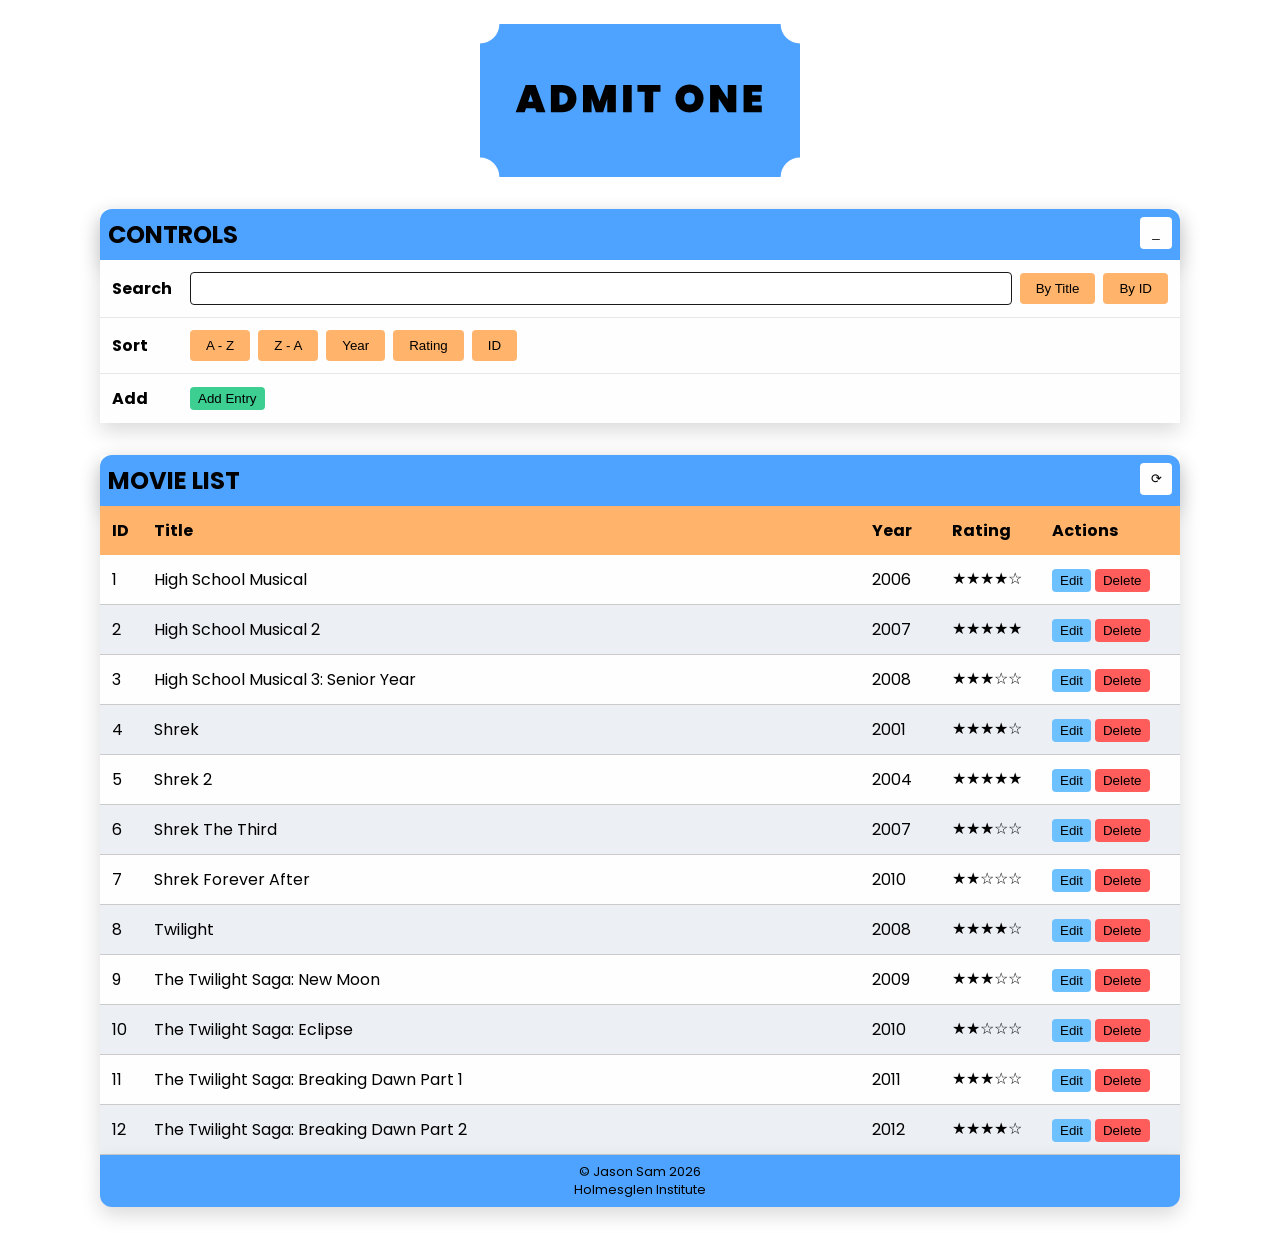
==== index.html @ 12bd104d "moved files out of folder moved files out of folder to deploy via github pages" ====
<!doctype html>
<html lang="en">
  <head>
    <meta charset="UTF-8" />
    <meta name="viewport" content="width=device-width, initial-scale=1.0" />
    <title>Admit One</title>
    <link rel="stylesheet" href="./css/style.css" />
  </head>
  <body>
    <header>
      <h1 class="hide">Admit One</h1>
      <img
        src="./img/admit_one.svg"
        alt="A vector logo of a ticket stub with the text 'Admit One' in block letters"
      />
    </header>

    <main>
      <!-- CONTROLS SECTION - search, sort, add -->
      <div class="controls-section">
        <div class="controls-header flex">
          <h2 class="t-upper">Controls</h2>
          <button
            type="button"
            id="toggle-controls"
            class="btn btn-primary flex center"
          >
            _
          </button>
        </div>
        <section class="search-section">
          <label for="search-string"><h3>Search</h3></label>
          <input type="text" name="search" id="search-string" />
          <button type="button" id="search-title" class="btn btn-secondary">
            By Title
          </button>
          <button type="button" id="search-id" class="btn btn-secondary">
            By ID
          </button>
        </section>
        <section class="sort-section">
          <h3>Sort</h3>
          <button type="button" id="sort-a2z" class="btn btn-secondary">
            A - Z
          </button>
          <button type="button" id="sort-z2a" class="btn btn-secondary">
            Z - A
          </button>
          <button type="button" id="sort-year" class="btn btn-secondary">
            Year
          </button>
          <button type="button" id="sort-rating" class="btn btn-secondary">
            Rating
          </button>
          <button type="button" id="sort-id" class="btn btn-secondary">
            ID
          </button>
        </section>
        <section class="add-section">
          <div class="add-header">
            <h3>Add</h3>
            <button type="button" id="add-entry" class="btn btn-success">
              Add Entry
            </button>
          </div>
          <form class="add-form hide">
            <div class="form-group">
              <label for="add-id">ID: </label>
              <input type="text" name="id" id="add-id" />
            </div>
            <div class="form-group">
              <label for="add-title">Title: </label>
              <input type="text" name="title" id="add-title" />
            </div>
            <div class="form-group">
              <label for="add-year">Year: </label>
              <input type="text" name="year" id="add-year" />
            </div>
            <div class="form-group">
              <label for="add-rating">Rating: </label>
              <select name="rating" id="add-rating">
                <option value="0">0</option>
                <option value="1">1</option>
                <option value="2">2</option>
                <option value="3">3</option>
                <option value="4">4</option>
                <option value="5">5</option>
              </select>
            </div>
            <div class="add-form-btns">
              <button type="button" id="add-save" class="btn btn-success">
                Save
              </button>
              <button type="button" id="add-cancel" class="btn btn-danger">
                Cancel
              </button>
            </div>
          </form>
        </section>
      </div>

      <section class="list-section">
        <div class="list-header flex">
          <h2 class="t-upper">Movie List</h2>
          <button
            type="button"
            id="refresh-btn"
            class="btn btn-primary flex center"
          >
            ⟳
          </button>
        </div>
        <div class="table-wrapper">
          <table>
            <colgroup>
              <col style="width: 42px" />
              <col style="width: auto" />
              <col style="width: 80px" />
              <col style="width: 100px" />
              <col style="width: 140px" />
            </colgroup>
            <thead>
              <tr>
                <th class="col-id">ID</th>
                <th class="col-title">Title</th>
                <th class="col-year">Year</th>
                <th class="col-rating">Rating</th>
                <th class="col-actions">Actions</th>
              </tr>
            </thead>
            <tbody id="list">
              <!-- MOVIES GO HERE -->
            </tbody>
          </table>
        </div>
      </section>
    </main>

    <footer>
      <p>© Jason Sam 2026</p>
      <p>Holmesglen Institute</p>
    </footer>

    <script src="./js/movie.js"></script>
    <script src="./js/app.js"></script>
  </body>
</html>
---- css/style.css ----
@import url("https://fonts.googleapis.com/css2?family=Poppins:ital,wght@0,100;0,200;0,300;0,400;0,500;0,600;0,700;0,800;0,900;1,100;1,200;1,300;1,400;1,500;1,600;1,700;1,800;1,900&display=swap");

* {
  margin: 0;
  padding: 0;
  box-sizing: border-box;
}

/* ROOT VARIABLES */
:root {
  /* COLOR THEME */
  --primary: #4da3ff;
  --secondary: #ffb36b;
  --secondary-hover: #ff9a3d;

  --success: #3ccf91;
  --success-hover: #2fb87f;
  --edit: #6ec1ff;
  --edit-hover: #4fa8f5;
  --danger: #ff5c5c;
  --danger-hover: #e64545;

  --row1: #fefefe;
  --row2: #eceff3;

  --blk: #1a1a1a;
  --w: #ffffff;

  /* FONT */
  --poppins: "Poppins", Arial, sans-serif;

  --font-s: 0.8rem;
  --font-m: 1rem;
  --font-l: 1.5rem;
  --font-xl: 2rem;

  /* SPACE */
  --space-1: 4px;
  --space-2: 8px;
  --space-3: 12px;
  --space-4: 16px;
  --space-5: 24px;
  --space-6: 32px;

  /* BORDER RADIUS */
  --radius-s: 4px;
  --radius-m: 8px;
  --radius-l: 12px;

  /* SHADOW */
  --shadow-s: 0 1px 2px rgba(0, 0, 0, 0.1);
  --shadow-m: 0 4px 10px rgba(0, 0, 0, 0.12);
  --shadow-l: 0 8px 20px rgba(0, 0, 0, 0.15);

  /* TRANSITION */
  --transition-fast: 150ms ease;
  --transition-medium: 250ms ease;
}

body {
  font-family: var(--poppins);

  max-width: 1080px;
  margin: auto;
}

/* COMPONENT STYLING */
/* buttons */
.btn {
  padding: var(--space-2) var(--space-4);
  border: none;
  border-radius: var(--radius-s);
  transition: all var(--transition-fast);

  white-space: nowrap;

  &:hover {
    cursor: pointer;
    transform: translateY(-1px);
  }
}

/* basic animation on click */
.btn:active {
  transform: scale(0.9);
}

.btn-primary {
  width: 32px;
  height: 32px;

  background-color: var(--row1);

  &:hover {
    background-color: var(--row2);
  }
}

.btn-secondary {
  background-color: var(--secondary);

  &:hover {
    background-color: var(--secondary-hover);
  }
}

.btn-success {
  background: var(--success);
  padding: var(--space-1) var(--space-2);

  &:hover {
    background-color: var(--success-hover);
  }
}

.btn-edit {
  background-color: var(--edit);
  padding: var(--space-1) var(--space-2);

  &:hover {
    background-color: var(--edit-hover);
  }
}

.btn-danger {
  background-color: var(--danger);
  padding: var(--space-1) var(--space-2);

  &:hover {
    background-color: var(--danger-hover);
  }
}

/* LOGO */
header img {
  display: block;
  height: 100%;
  width: 320px;
  margin: var(--space-5) auto 0 auto;
}

/* HEADING STYLING */
h1 {
  font-size: var(--font-xl);
  text-align: center;
}

h2 {
  font-size: var(--font-l);
}

h3 {
  font-size: var(--font-m);
}

/* FOOTER */
footer {
  display: flex;
  flex-direction: column;
  justify-content: center;
  align-items: center;

  font-size: var(--font-s);
  background-color: var(--primary);
  border-radius: 0 0 var(--radius-l) var(--radius-l);

  margin-bottom: var(--space-6);
  box-shadow: var(--shadow-l);

  padding: var(--space-2);
}

/* SECTION STYLING */
.controls-header,
.list-header {
  justify-content: space-between;
  padding: var(--space-2);

  background-color: var(--primary);
  border-radius: var(--radius-l) var(--radius-l) 0 0;
  box-shadow: var(--shadow-l);
}

.search-section,
.sort-section,
.add-header {
  display: flex;
  flex-wrap: wrap;
  align-items: center;
  gap: var(--space-2);
  padding: var(--space-3);
  background: var(--row1);
}

.search-section,
.sort-section {
  border-bottom: 1px solid #e7e7e7;
}

.search-section h3,
.sort-section h3,
.add-header h3 {
  /* flex: 0 0 100%; */
  min-width: 70px;
  margin: 0;
  font-size: var(--font-m);
}

#search-string {
  padding: var(--space-2);
  border-radius: var(--radius-s);
  border: 1px solid var(--blk);
  min-width: 200px;
  flex: 1;
}

.controls-section,
.list-section {
  margin-top: var(--space-6);
  box-shadow: var(--shadow-l);
}

/* ADD FORM SECTION */
.add-form {
  display: flex;
  flex-direction: column;
  gap: var(--space-3);
  padding: var(--space-4);
  background-color: var(--row2);
  box-shadow: var(--shadow-s);
}
.form-group {
  display: flex;
  flex-direction: column;
  gap: var(--space-1);
  min-width: 140px;
}

.add-form input,
.add-form select {
  padding: var(--space-2);
  border-radius: var(--radius-s);
  border: 1px solid var(--blk);
  transition: var(--transition-fast);
}

.add-form-btns {
  display: flex;
  gap: var(--space-2);
  margin-left: auto;
}

/* LIST SECTION */
/* layout and sizing handled by colgroup in DOM */
.table-wrapper {
  overflow-x: auto;
}

table {
  min-width: 600px;
  width: 100%;
  border-collapse: collapse;
  table-layout: fixed;
  background-color: var(--w);
  box-shadow: var(--shadow-s);
  overflow: hidden;
}

thead {
  background-color: var(--secondary);
}

th {
  padding: var(--space-3);
  text-align: left;
  font-weight: bold;
}

th.col-rating {
  font-family: var(--poppins);
}

/* zebra row effect */
tr.movie-row {
  background-color: var(--row1);
  border-bottom: 1px solid #cacaca;
  transition: all var(--transition-medium);
}

tr.movie-row input {
  transition: all var(--transition-medium);
}

tr.movie-row.edit td input {
  width: 100%;
  padding: var(--space-2);
  border: 1px solid var(--blk);
  border-radius: var(--radius-s);

  font-family: var(--poppins);
}

tr.movie-row:nth-child(even) {
  background-color: var(--row2);
}

tr.movie-row:hover {
  background: rgba(77, 163, 255, 0.08);
}

tr.movie-row.edit {
  background: rgba(82, 161, 221, 0.15);
  border: 2px solid var(--blk);
}

/* prevent :hover from overwriting .edit */
tr.movie-row.edit:hover {
  background: rgba(82, 161, 221, 0.15);
}

/* cell styling */
td {
  padding: var(--space-3);
  vertical-align: middle;
}

/* title column */
.col-title {
  white-space: nowrap;
  overflow: hidden;
  text-overflow: ellipsis;
}

/* rating column */
.col-rating {
  font-size: var(--font-m);
  font-family: monospace;
}

.edit-rating {
  width: 100%;
  padding: var(--space-2);
  border: 1px solid var(--blk);
  border-radius: var(--radius-s);
  font-family: var(--poppins);
}

.edit-rating:focus {
  outline: 1px solid var(--blk);
}

/* actions column */
tr.movie-row td:last-child button {
  margin-right: var(--space-1);
}

/* UTILITY CLASSES */
/* layout */
.flex {
  display: flex;
}

.center {
  align-items: center;
  justify-content: center;
}

.gap-s {
  gap: var(--space-2);
}

.gap-m {
  gap: var(--space-4);
}

/* text */
.t-upper {
  text-transform: uppercase;
}

/* margin */
.mt-s {
  margin-top: var(--space-2);
}
.mt-m {
  margin-top: var(--space-4);
}

.mb-s {
  margin-bottom: var(--space-2);
}
.mb-m {
  margin-bottom: var(--space-4);
}

/* visibility */
.hide {
  display: none;
}

/* MEDIA QUERIES FOR RESPONSIVE DESIGN */
@media (max-width: 600px) {
  /* sections */
  .search-section,
  .sort-section {
    flex-direction: column;
    align-items: stretch;
  }

  #search-string {
    width: 100%;
  }

  /* add form */
  .add-form {
    flex-direction: column;
    align-items: stretch;
  }

  .form-group {
    width: 100%;
  }

  .form-group select:focus {
    outline: 1px solid var(--blk);
  }

  .add-form-btns {
    margin-left: 0;
    justify-content: space-between;
  }

  .search-section .btn,
  .sort-section .btn,
  .add-header .btn,
  .add-form .btn {
    width: 100%;
  }

  table {
    font-size: var(--font-s);
  }

  td,
  th {
    padding: var(--space-2);
  }
}
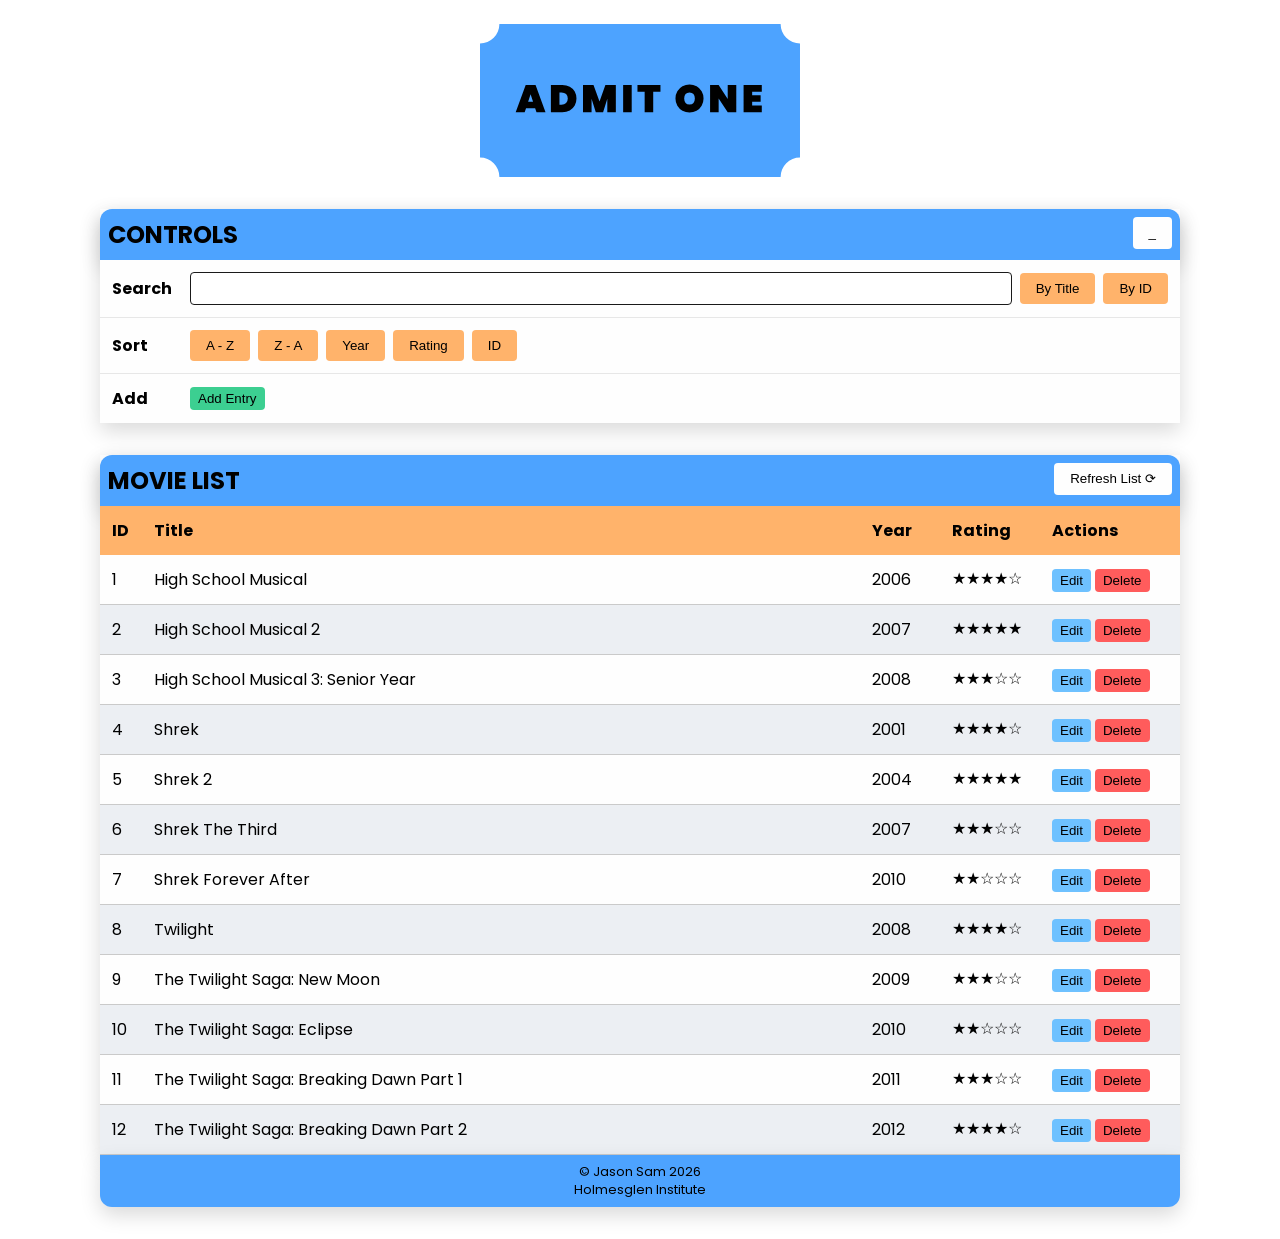
==== commit 663dab9f: "bug fixes 1.0 added validation to id (add entry) fixed edit bug  all edit, edit save, edit cancel no" ====
--- a/index.html
+++ b/index.html
@@ -92,7 +92,7 @@
                 Save
               </button>
               <button type="button" id="add-cancel" class="btn btn-danger">
-                Cancel
+                Clear
               </button>
             </div>
           </form>
@@ -107,7 +107,7 @@
             id="refresh-btn"
             class="btn btn-primary flex center"
           >
-            ⟳
+            Refresh List ⟳
           </button>
         </div>
         <div class="table-wrapper">
--- a/css/style.css
+++ b/css/style.css
@@ -86,7 +86,8 @@
 }
 
 .btn-primary {
-  width: 32px;
+  min-width: 32px;
+  max-width: 128px;
   height: 32px;
 
   background-color: var(--row1);
